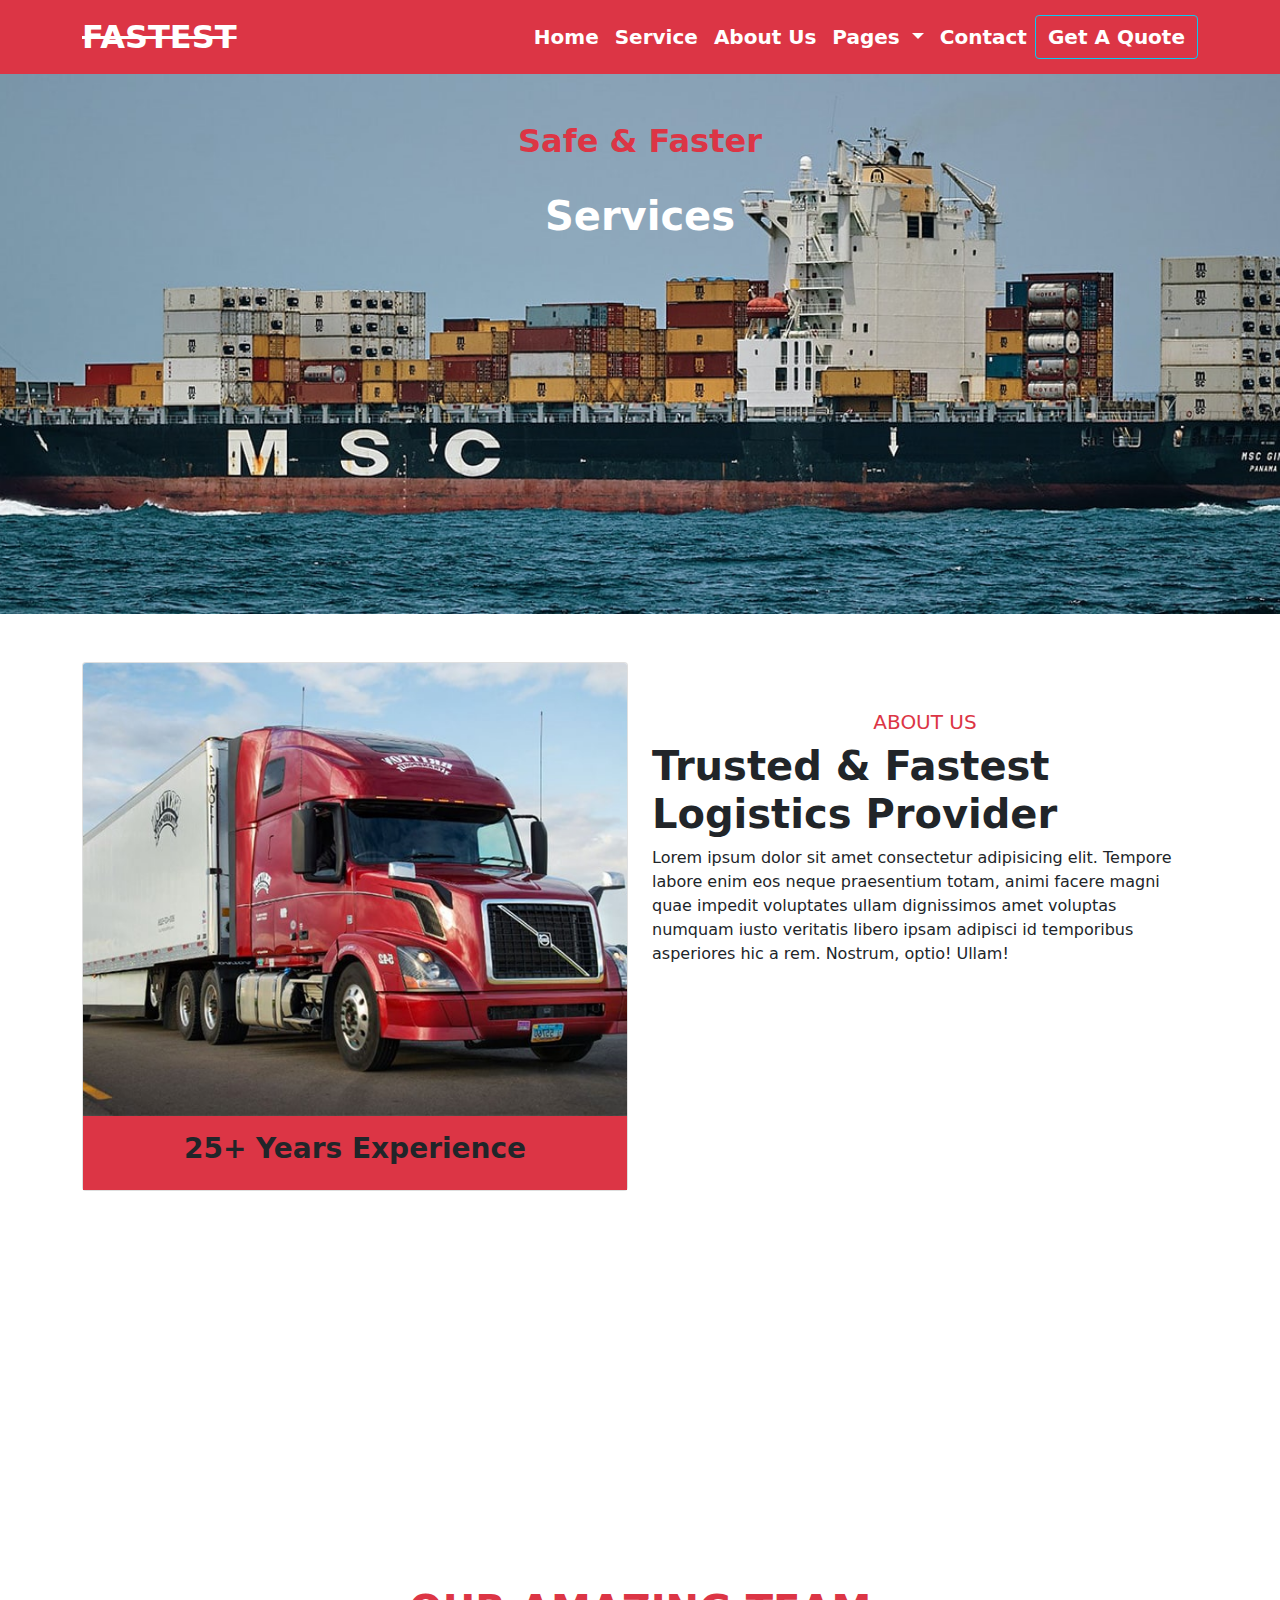
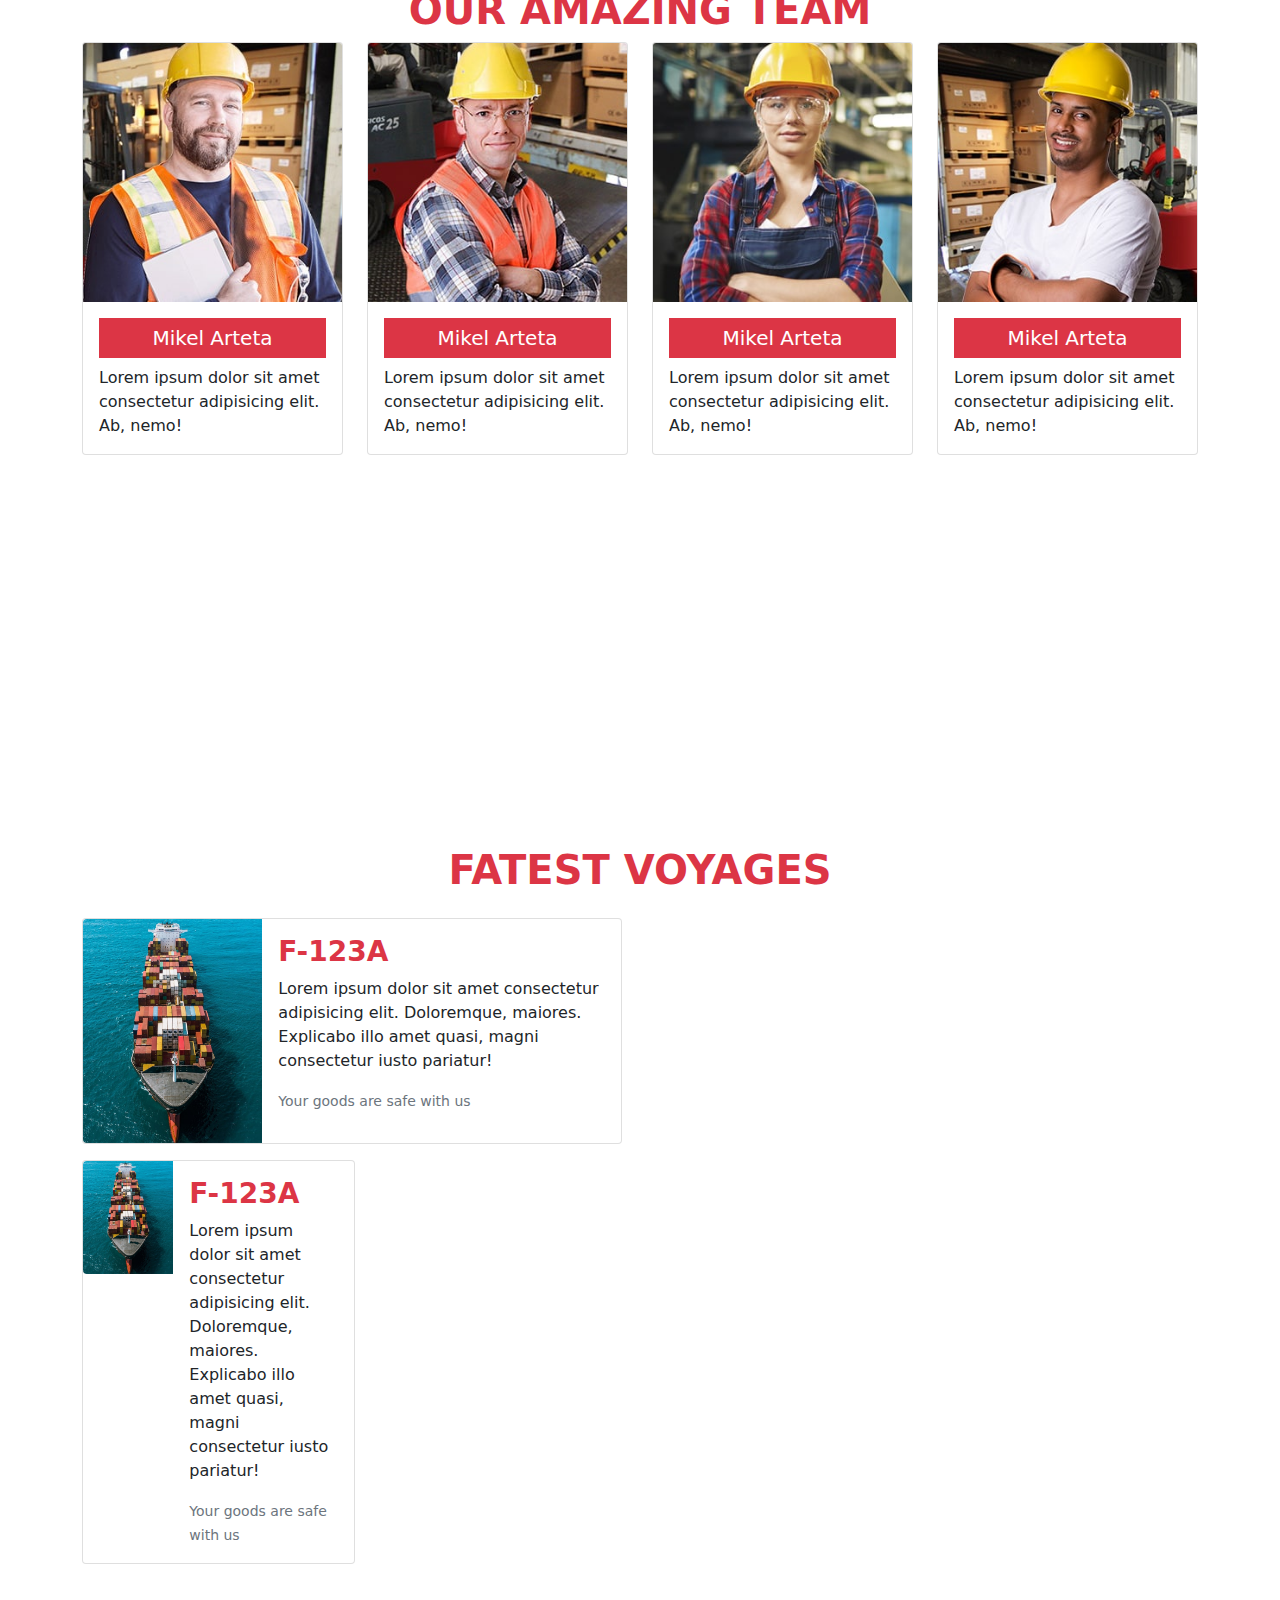
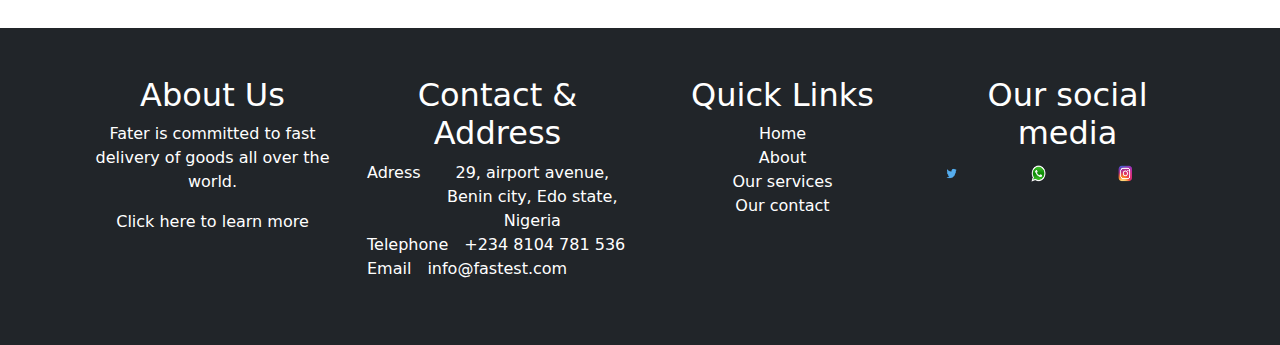
==== about.html @ 07e7bcc5 "my first commit" ====
<!DOCTYPE html>
<html lang="en">
<head>
    <meta charset="UTF-8">
    <meta http-equiv="X-UA-Compatible" content="IE=edge">
    <meta name="viewport" content="width=device-width, initial-scale=1.0">
    <link rel="stylesheet" href="./css/bootstrap.min.css">
    <link rel="stylesheet" href="./css/style.css">
    <title>ABout Us</title>
</head>
<body>
    <section id="navigate">
        <nav class="navbar navbar-expand-lg navbar-light bg-danger text-white">
            <div class="container">
                <a class="navbar-brand text-white text-decoration-line-through fw-bolder fs-2" href="#">FASTEST</a>
                <button class="navbar-toggler" type="button" data-bs-toggle="collapse"
                    data-bs-target="#navbarSupportedContent" aria-controls="navbarSupportedContent"
                    aria-expanded="false" aria-label="Toggle navigation">
                    <span class="navbar-toggler-icon"></span>
                </button>
                <div class="collapse navbar-collapse" id="navbarSupportedContent">
                    <ul class="navbar-nav ms-auto mb-2 mb-lg-0">
                        <li class="nav-item">
                            <a class="nav-link active text-white fw-bold fs-5" aria-current="page" href="index.html">Home</a>
                        </li>
                        <li class="nav-item">
                            <a class="nav-link text-white fw-bold fs-5" href="service.html">Service</a>
                        </li>
                        <li class="nav-item">
                            <a class="nav-link text-white fw-bold fs-5" href="about.html">About Us</a>
                        </li>
                        <li class="nav-item dropdown">
                            <a class="nav-link dropdown-toggle text-white fw-bold fs-5" href="#" id="navbarDropdown" role="button"
                                data-bs-toggle="dropdown" aria-expanded="false">
                                Pages
                            </a>
                            <ul class="dropdown-menu bg-info text-danger" aria-labelledby="navbarDropdown">
                                <li><a class="dropdown-item" href="#">Blog Grid</a></li>
                                <li><a class="dropdown-item" href="#">Blog Details</a></li>
                                <li>
                                    <hr class="dropdown-divider">
                                </li>
                                <li><a class="dropdown-item" href="#">Something else here</a></li>
                            </ul>
                        </li>
                        <li class="nav-item">
                            <a class="nav-link text-white fw-bold fs-5" href="contact.html">Contact</a>
                        </li>
                    </ul>
                    <button class="btn btn-outline-info text-white fw-bold fs-5" type="submit">Get A Quote</button>
                </div>
            </div>
        </nav>
    </section>

    <section id="hero-section">
        <div class="container pt-5">
            <div class="row">
                <div class="col-sm-12">
                    <div class="region text-center">
                        <h2 class="text-danger fw-bold fs-2">Safe & Faster</h2>
                        <h1 class="fw-bold py-4 text-white fs-1">  Services</h1>
                </div>
            </div>
        </div>       
    </section>

    <section id="first-section">
        <div class="container pt-5">
            <div class="row">
                <div class="col-sm-12 col-md-6 col-lg-6">
                    <div class="card">
                        <img class="card-img-top" src="./img/about.jpg" alt="Card image cap">
                        <div class="card-body bg-danger">
                          <h3 class="card-title fw-bolder text-center">25+ Years Experience</h3>
                        </div>
                      </div>
                    </div>
                    <div class="col-sm-12 col-md-6 col-lg-6 pt-5">
                        <h5 class="text-danger text-sm-center ">ABOUT US</h5>
                        <h1 class="fs-1 fw-bolder">Trusted & Fastest Logistics Provider</h1>
                        <p>Lorem ipsum dolor sit amet consectetur adipisicing elit. Tempore labore enim eos neque praesentium totam, animi facere magni quae impedit voluptates ullam dignissimos amet voluptas numquam iusto veritatis libero ipsam adipisci id temporibus asperiores hic a rem. Nostrum, optio! Ullam!</p>
                    </div>
            </div>
            
        </div>
    </section>

    <section id="team">
        <div class="container">
            <h1 class="text-danger text-center fw-bolder fs-1 mt-4">OUR AMAZING TEAM</h1>
            <div class="row">
                <div class="col-sm-12 col-md-3 col-lg-3">
                    <div class="col">
                        <div class="card">
                          <img src="./img/team-1.jpg" class="card-img-top" alt="...">
                          <div class="card-body">
                            <h5 class="card-title bg-danger text-white py-2 text-center">Mikel Arteta</h5>
                            <p class="card-text">Lorem ipsum dolor sit amet consectetur adipisicing elit. Ab, nemo!</p>
                          </div>
                        </div>
                    </div>
                </div>
                <div class="col-sm-12 col-md-3 col-lg-3">
                    <div class="col">
                        <div class="card">
                          <img src="./img/team-2.jpg" class="card-img-top" alt="...">
                          <div class="card-body">
                            <h5 class="card-title bg-danger text-white py-2 text-center">Mikel Arteta</h5>
                            <p class="card-text">Lorem ipsum dolor sit amet consectetur adipisicing elit. Ab, nemo!</p>
                          </div>
                        </div>
                    </div>
                </div>
                <div class="col-sm-12 col-md-3 col-lg-3">
                    <div class="col">
                        <div class="card">
                          <img src="./img/team-3.jpg" class="card-img-top" alt="...">
                          <div class="card-body">
                            <h5 class="card-title bg-danger text-white py-2 text-center">Mikel Arteta</h5>
                            <p class="card-text">Lorem ipsum dolor sit amet consectetur adipisicing elit. Ab, nemo!</p>
                          </div>
                        </div>
                    </div>
                </div>
                <div class="col-sm-12 col-md-3 col-lg-3">
                    <div class="col">
                        <div class="card">
                          <img src="./img/team-4.jpg" class="card-img-top" alt="...">
                          <div class="card-body">
                            <h5 class="card-title bg-danger text-white py-2 text-center">Mikel Arteta</h5>
                            <p class="card-text">Lorem ipsum dolor sit amet consectetur adipisicing elit. Ab, nemo!</p>
                          </div>
                        </div>
                    </div>
                </div>
            </div>
        </div>
    </section>

    <section id="voyager-1">
        <div class="container">
            <h1 class="text-danger text-center fw-bolder fs-1 mb-4">FATEST VOYAGES</h1>
            <div class="row">
                <div class="col-sm-12 col md-6 col-lg-6">
                    <div class="card mb-3" style="max-width: 540px;">
                        <div class="row g-0">
                          <div class="col-md-4">
                            <img src="./img/feature.jpg" class="img-fluid rounded-start" alt="...">
                          </div>
                          <div class="col-md-8">
                            <div class="card-body">
                              <h5 class="card-title text-danger fw-bold fs-3">F-123A</h5>
                              <p class="card-text">Lorem ipsum dolor sit amet consectetur adipisicing elit. Doloremque, maiores. Explicabo illo amet quasi, magni consectetur iusto pariatur!</p>
                              <p class="card-text"><small class="text-muted">Your goods are safe with us</small></p>
                            </div>
                          </div>
                        </div>
                    </div>
                    <div class="col-sm-12 col md-6 col-lg-6">
                        <div class="card mb-3" style="max-width: 540px;">
                            <div class="row g-0">
                              <div class="col-md-4">
                                <img src="./img/feature.jpg" class="img-fluid rounded-start" alt="...">
                              </div>
                              <div class="col-md-8">
                                <div class="card-body">
                                  <h5 class="card-title text-danger fw-bold fs-3">F-123A</h5>
                                  <p class="card-text">Lorem ipsum dolor sit amet consectetur adipisicing elit. Doloremque, maiores. Explicabo illo amet quasi, magni consectetur iusto pariatur!</p>
                                  <p class="card-text"><small class="text-muted">Your goods are safe with us</small></p>
                                </div>
                              </div>
                            </div>
                          </div>
                    </div>
                </div>
            </div>
        </div>
    </section>

    <footer class=" text-center bg-dark text-white mt-5">
        <div class="container">
          <div class="row pt-5">
            <div class="col-3 mb-5">
              <h2>About Us</h2>
              <p>
                Fater is committed to fast delivery of goods all over the world.
              </p>
              <p><a href="about.html" class="text-white text-decoration-none">Click here to learn more</a></p>
            </div>
  
            <div class="col-md-3 mb-5 ">
              <h2>Contact &amp; Address</h2>
              <ul class="list-unstyled footer-link">
                <li class="d-flex">
                  <span class="me-3">Adress</span>
                  <span class="text-white">
                    29, airport avenue, Benin city, Edo state, Nigeria
                  </span>
                </li>
                <li class="d-flex">
                  <span class="me-3">Telephone</span>
                  <span class="text-white">+234 8104 781 536</span>
                </li>
                <li class="d-flex">
                  <span class="me-3">Email</span>
                  <span class="text-white">info@fastest.com</span>
                </li>
              </ul>
            </div>
            <div class="col-md-3 mb-5 text-center">
              <h2>Quick Links</h2>
              <ul class="list-unstyled footer-link text-center">
                <li>
                  <a href="index.html" class="text-decoration-none text-white">Home</a>
                </li>
                <li>
                  <a href="about.html" class="text-decoration-none text-white">About</a>
                </li>
                <li>
                  <a href="service.html" class="text-decoration-none text-white">
                    Our services
                  </a>
                </li>
                <li>
                  <a href="contact.html" class="text-decoration-none text-white">
                    Our contact
                  </a>
                </li>
              </ul>
            </div>
            <div class="col-md-3">
              <h2>Our social media</h2>
              <div class="d-flex">
                  <div class=" col-md-4 col-lg-4">
                    <div class="col-sm-4 col-md-4 col-lg-4">
                        <div>
                            <img
                              src="./images/twitter.png"
                              alt=""
                              class="img-fluid hello"
                            />
                          </div>
                      </div>
                  </div>
                  <div class=" col-md-4 col-lg-4">
                    <div class="col-sm-4 col-md-4 col-lg-4">
                        <div>
                            <img
                              src="./images/whatsapp.png"
                              alt=""
                              class="img-fluid hello"
                            />
                          </div>
                      </div>
                  </div>
                  <div class=" col-md-4 col-lg-4">
                    <div class="col-sm-4 col-md-4 col-lg-4">
                        <div>
                            <img
                              src="./images/instagram.png"
                              alt=""
                              class="img-fluid hello"
                            />
                          </div>
                      </div>
                  </div>
              </div>
              
            </div>
          </div>
        </div>
    </footer>




    <script src="./js/bootstrap.min.js"></script>
</body>
</html>
---- css/style.css ----
* {
    margin: 0;
    padding: 0;
    box-sizing: border-box;
}

#hero-section {
    background: url(https://i.postimg.cc/2SY5DYVR/background.png), url(../img/header.jpg);
    background-size: cover;
    background-position: center;
    height: 60vh;
}

#first-section {
    min-height: 100vh !important;
}

.first-pic {
    background: url(../img/about.jpg) no-repeat;
    background-position: center;
    background-size: cover;
    height: 70vh;
}

#second-section {
    min-height: 100vh !important;
}

.truck img {
    width: 4em !important;
    height: 2em !important;
    margin: 1em 0 0 4em;
}

.hello {
    height: 1.6rem !important;
    width: 1.4rem;
    padding: 4px;
  }

  .icon {
    height: 2rem;
  }

  #we-do {
      min-height: 100vh;
  }

  #sea-voyage {
      min-height: 100vh;
  }

  #team {
      min-height: 100vh;
      padding-top: 3em;
  }

  #voyager-1 {
      min-height: 70vh;
      padding-top: 2em;
  }
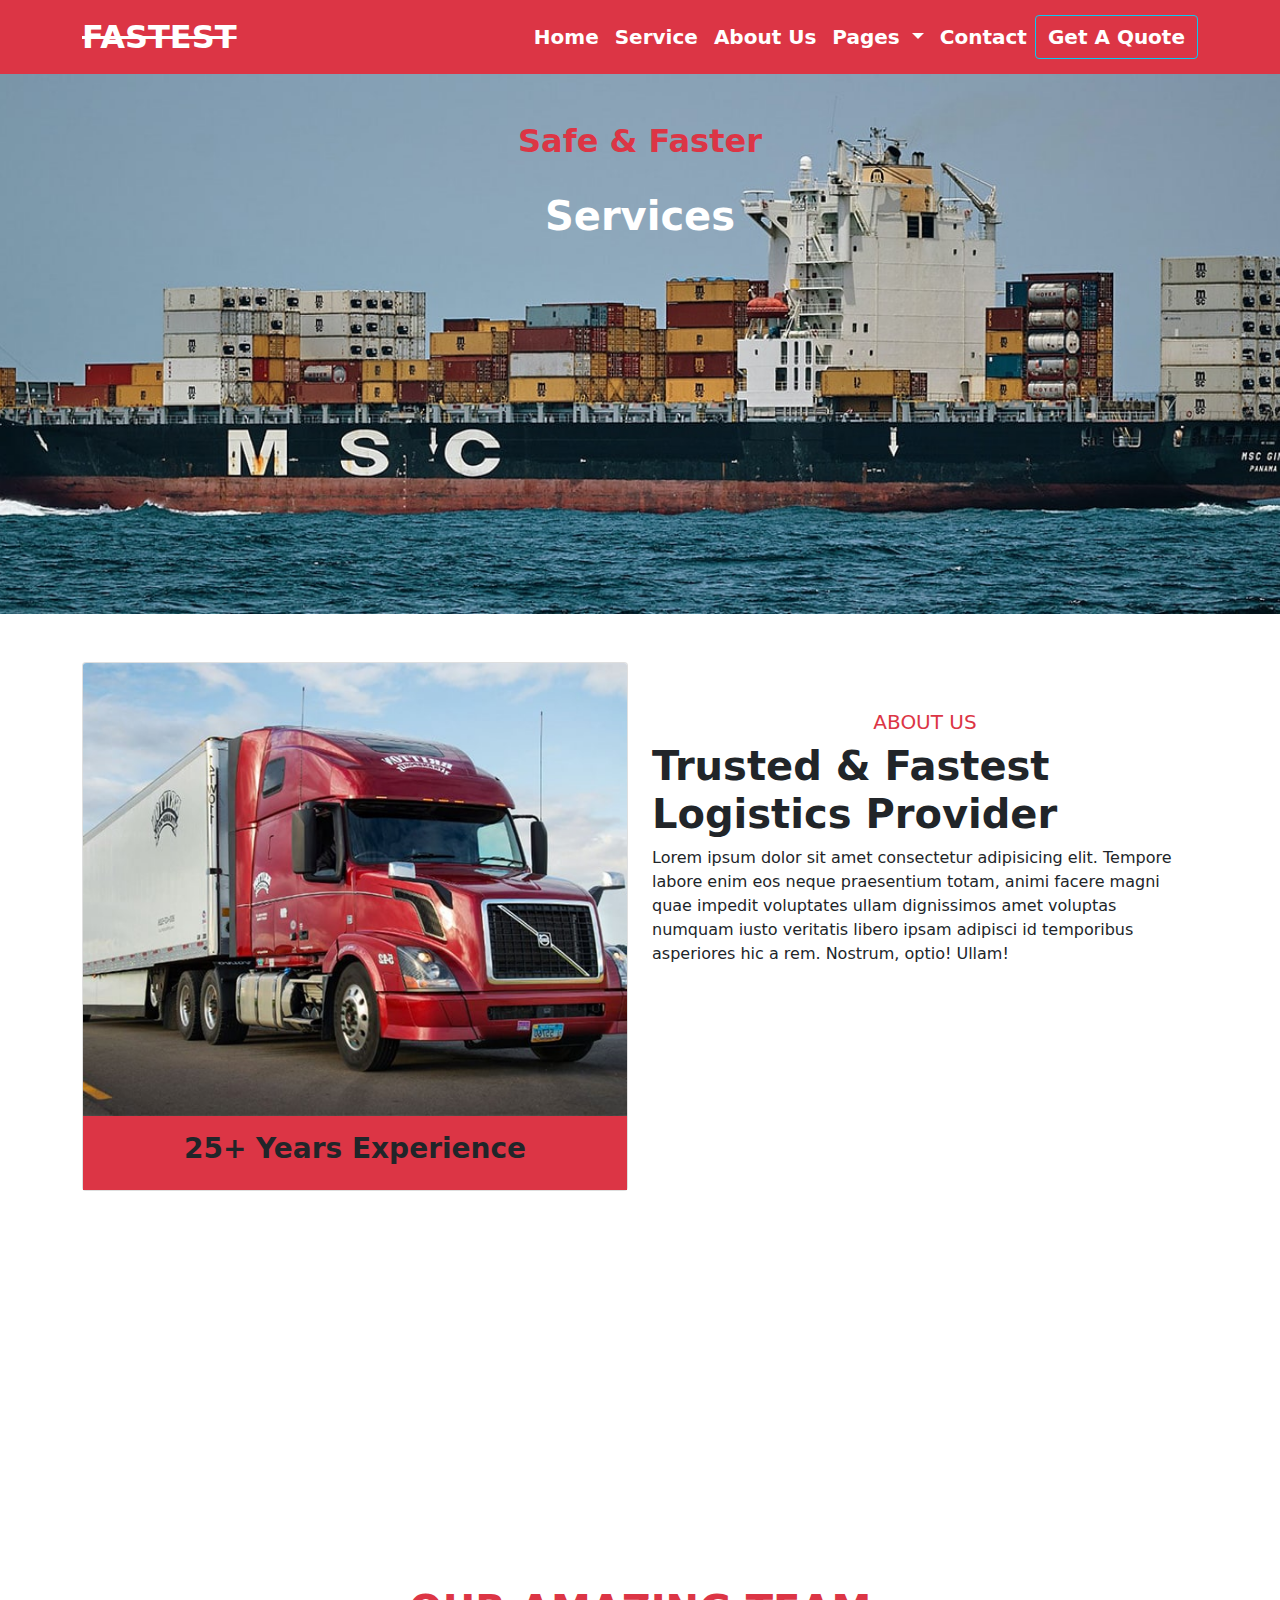
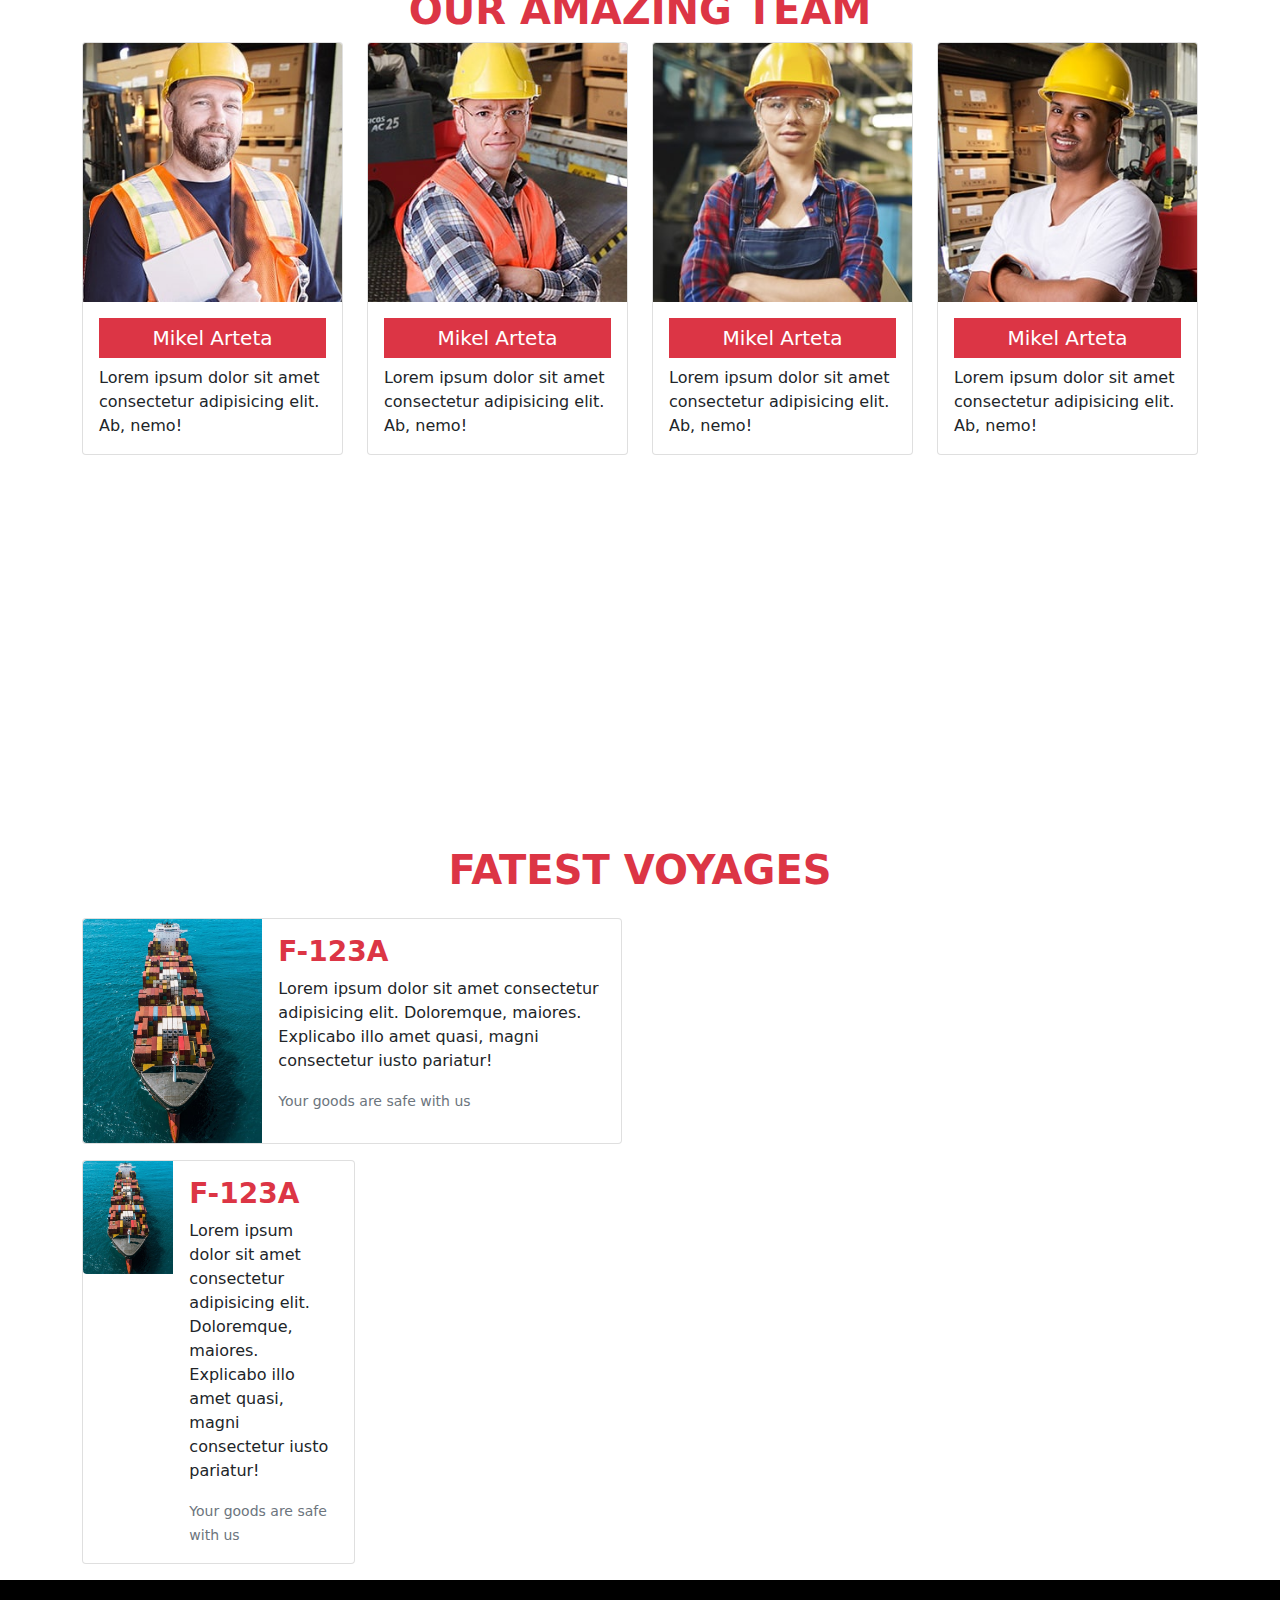
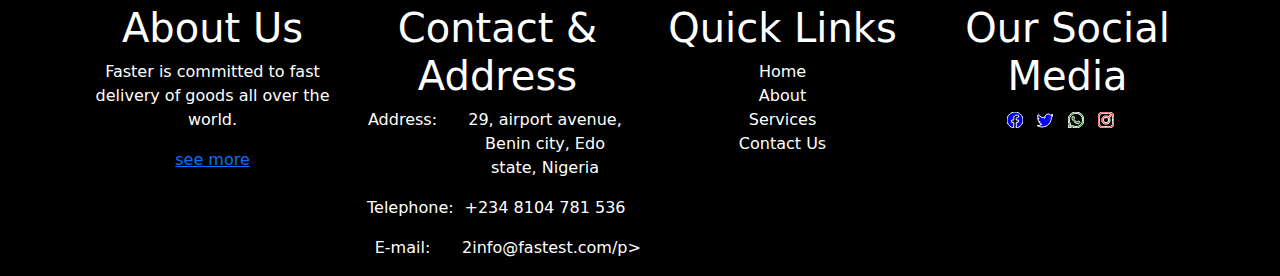
==== commit 92cc8f6f: "a more responsive footer" ====
--- a/about.html
+++ b/about.html
@@ -178,98 +178,83 @@
         </div>
     </section>
 
-    <footer class=" text-center bg-dark text-white mt-5">
-        <div class="container">
-          <div class="row pt-5">
-            <div class="col-3 mb-5">
-              <h2>About Us</h2>
-              <p>
-                Fater is committed to fast delivery of goods all over the world.
-              </p>
-              <p><a href="about.html" class="text-white text-decoration-none">Click here to learn more</a></p>
-            </div>
-  
-            <div class="col-md-3 mb-5 ">
-              <h2>Contact &amp; Address</h2>
-              <ul class="list-unstyled footer-link">
-                <li class="d-flex">
-                  <span class="me-3">Adress</span>
-                  <span class="text-white">
-                    29, airport avenue, Benin city, Edo state, Nigeria
-                  </span>
-                </li>
-                <li class="d-flex">
-                  <span class="me-3">Telephone</span>
-                  <span class="text-white">+234 8104 781 536</span>
-                </li>
-                <li class="d-flex">
-                  <span class="me-3">Email</span>
-                  <span class="text-white">info@fastest.com</span>
-                </li>
-              </ul>
-            </div>
-            <div class="col-md-3 mb-5 text-center">
-              <h2>Quick Links</h2>
-              <ul class="list-unstyled footer-link text-center">
-                <li>
-                  <a href="index.html" class="text-decoration-none text-white">Home</a>
-                </li>
-                <li>
-                  <a href="about.html" class="text-decoration-none text-white">About</a>
-                </li>
-                <li>
-                  <a href="service.html" class="text-decoration-none text-white">
-                    Our services
-                  </a>
-                </li>
-                <li>
-                  <a href="contact.html" class="text-decoration-none text-white">
-                    Our contact
-                  </a>
-                </li>
-              </ul>
-            </div>
-            <div class="col-md-3">
-              <h2>Our social media</h2>
-              <div class="d-flex">
-                  <div class=" col-md-4 col-lg-4">
-                    <div class="col-sm-4 col-md-4 col-lg-4">
-                        <div>
-                            <img
-                              src="./images/twitter.png"
-                              alt=""
-                              class="img-fluid hello"
-                            />
-                          </div>
-                      </div>
-                  </div>
-                  <div class=" col-md-4 col-lg-4">
-                    <div class="col-sm-4 col-md-4 col-lg-4">
-                        <div>
-                            <img
-                              src="./images/whatsapp.png"
-                              alt=""
-                              class="img-fluid hello"
-                            />
-                          </div>
-                      </div>
-                  </div>
-                  <div class=" col-md-4 col-lg-4">
-                    <div class="col-sm-4 col-md-4 col-lg-4">
-                        <div>
-                            <img
-                              src="./images/instagram.png"
-                              alt=""
-                              class="img-fluid hello"
-                            />
-                          </div>
-                      </div>
-                  </div>
-              </div>
-              
-            </div>
-          </div>
-        </div>
+    <footer class="bg-black " >
+      <div class="container pt-4 text-white">
+        <div class="row text-decoration-none">
+          <div class="col-md-3 col-lg-3 text-center">
+            <h1>About Us</h1>
+            <p>Faster is committed to fast delivery of goods all over the world.</p>
+            <a href="about.html">see more</a>
+          </div>
+          <div class="col-md-3 col-lg-3 text-center">
+            <h1>Contact & Address</h1>
+            <div class="row">
+              <div class="col-4">
+                <p>Address: </p>
+              </div>
+              <div class="col-8">
+                <p>29, airport avenue, Benin city, Edo state, Nigeria</p>
+              </div>
+            </div>
+            <div class="row">
+              <div class="col-4">
+                <p>Telephone: </p>
+              </div>
+              <div class="col-8">
+                <p>+234 8104 781 536</p>
+              </div>
+            </div>
+            <div class="row">
+              <div class="col-4">
+                <p>E-mail: </p>
+              </div>
+              <div class="col-8">
+                <p>2info@fastest.com/p>
+              </div>
+            </div>
+          </div>
+          <div class="col-md-3 col-lg-3 text-center">
+            <h1>Quick Links</h1>
+            <div class="row">
+              <div class="col-12">
+                <a href="index.html" class="text-decoration-none text-white">Home</a>
+              </div>
+            </div>
+            <div class="row">
+              <div class="col-12">
+                <a href="about.html" class="text-decoration-none text-white">About</a>
+              </div>
+            </div>
+            <div class="row">
+              <div class="col-12">
+                <a href="service.html" class="text-decoration-none text-white">Services</a>
+              </div>
+            </div>
+            <div class="row">
+              <div class="col-12">
+                <a href="contact.html" class="text-decoration-none text-white">Contact Us</a>
+              </div>
+            </div>
+          </div>
+          <div class="col-md-3 col-lg-3 text-center">
+            <h1> Our Social Media</h1>
+            <div class="d-flex iconis justify-content-center">
+              <div class="">
+                <img src="./images/facebook.svg" alt="">
+              </div>
+              <div class="">
+                <img src="./images/twitter.svg" alt="">
+              </div>
+              <div class="">
+                <img src="./images/whatsapp.svg" alt="">
+              </div>
+              <div class="">
+                <img src="./images/instagram.svg" alt="">
+              </div>
+            </div>
+          </div>
+        </div>
+      </div>
     </footer>
 
 
--- a/css/style.css
+++ b/css/style.css
@@ -32,14 +32,9 @@
     margin: 1em 0 0 4em;
 }
 
-.hello {
-    height: 1.6rem !important;
-    width: 1.4rem;
-    padding: 4px;
-  }
 
-  .icon {
-    height: 2rem;
+  .iconis img {
+    margin-right: 0.9rem;
   }
 
   #we-do {
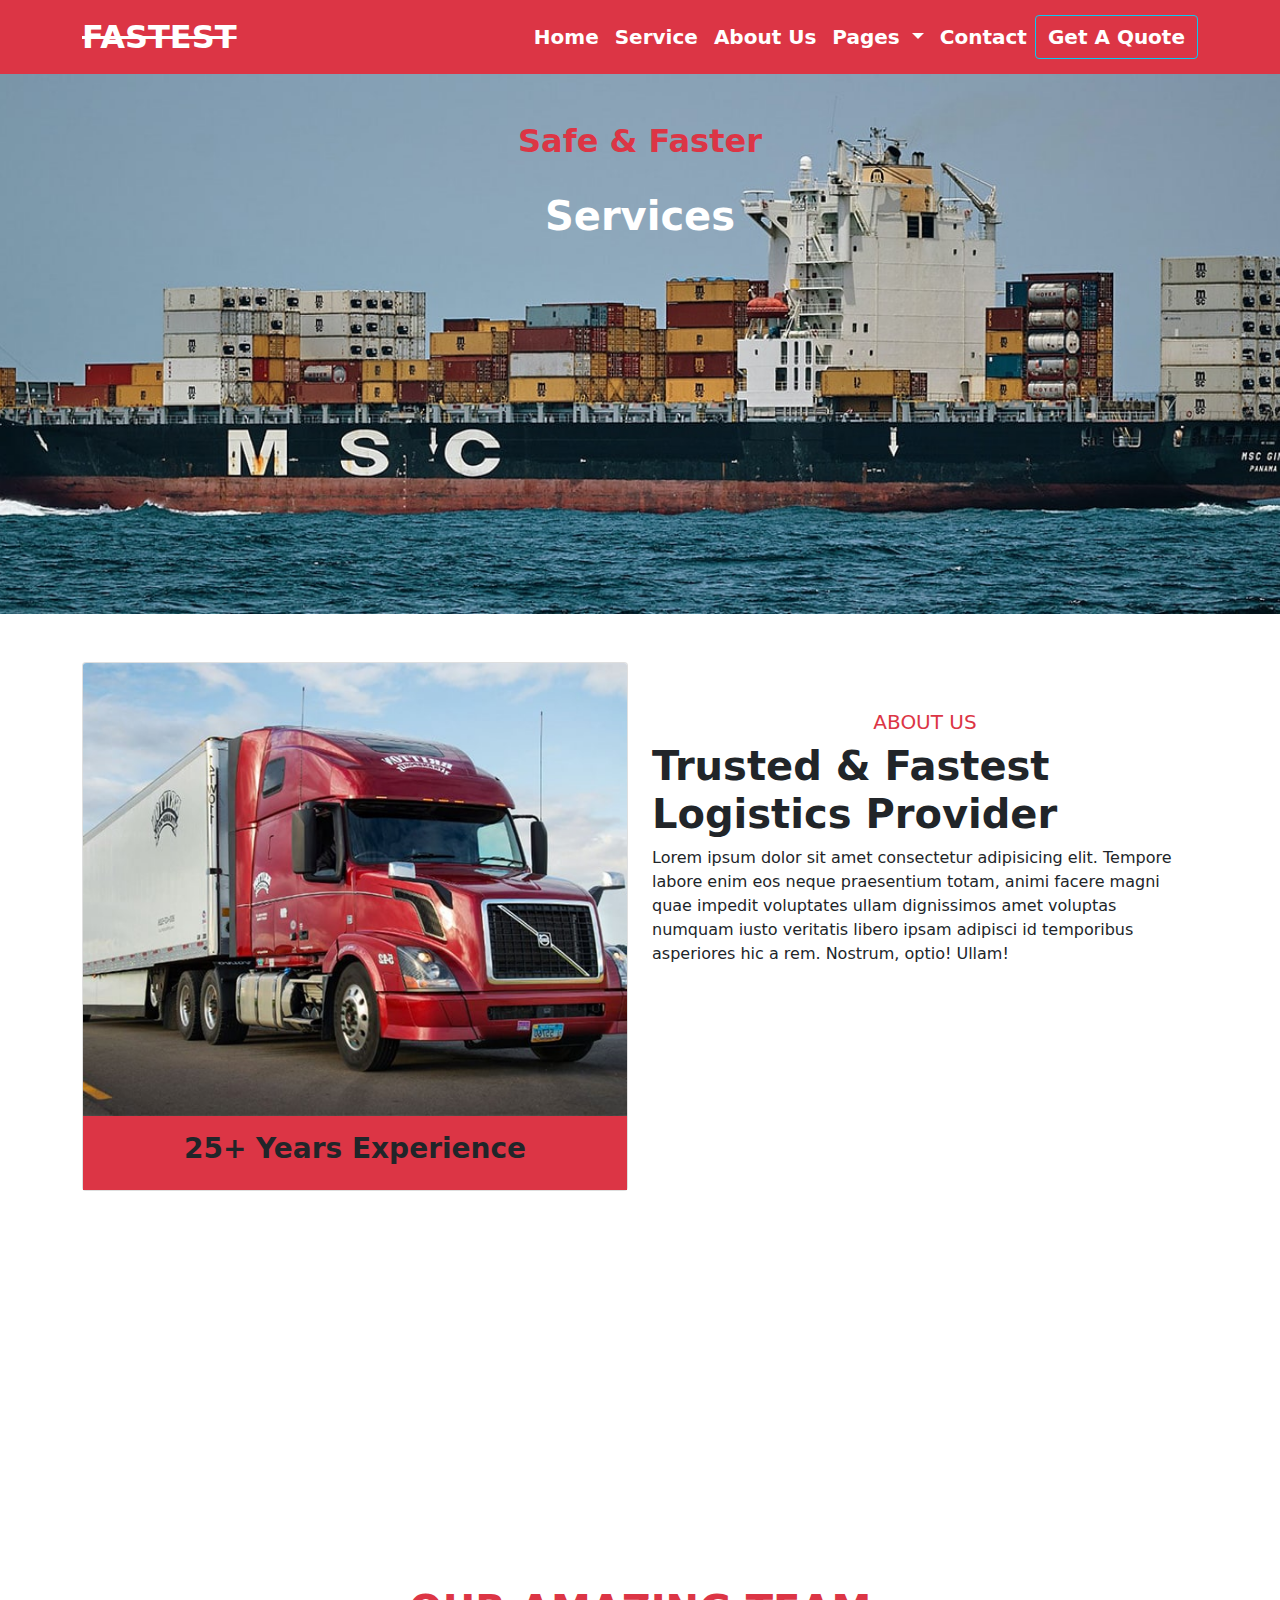
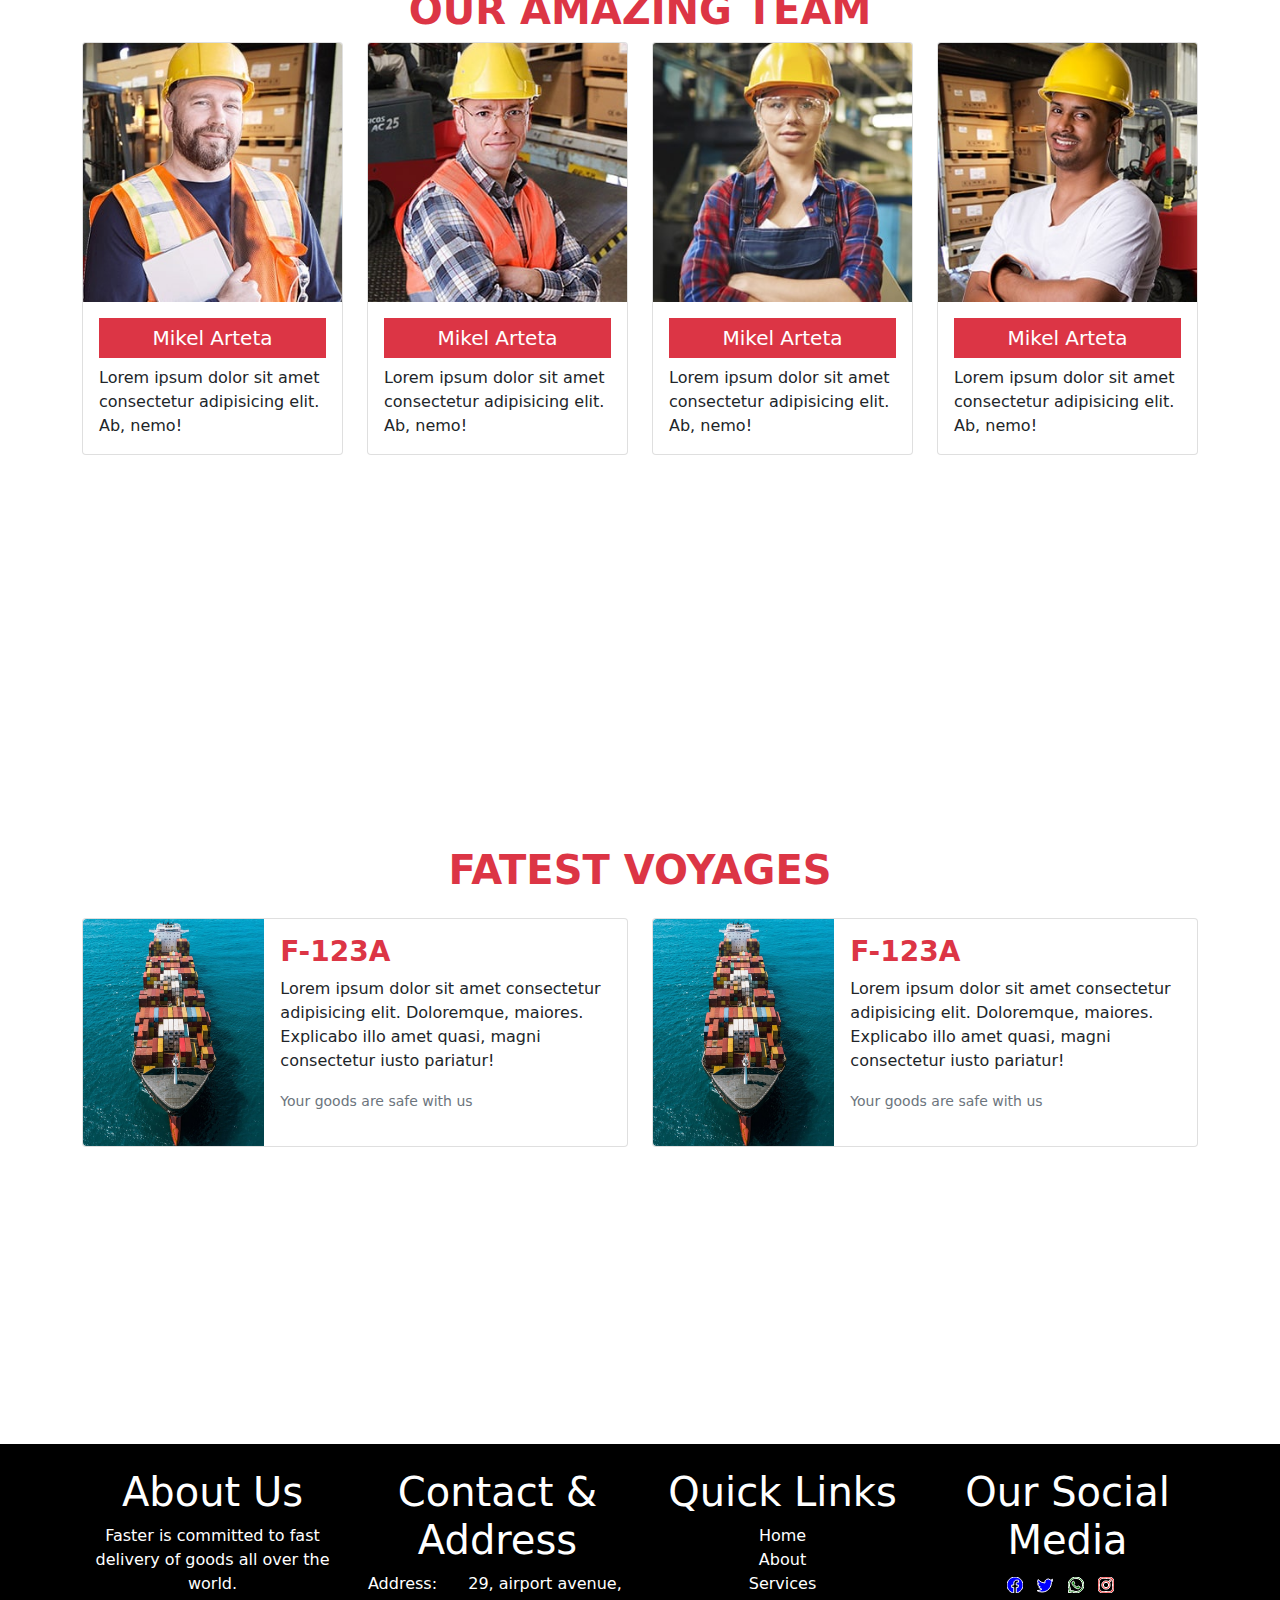
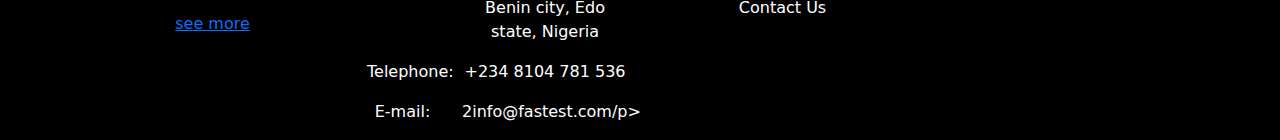
==== commit d43ac3c2: "voyage area fixing starts" ====
--- a/about.html
+++ b/about.html
@@ -143,7 +143,7 @@
             <h1 class="text-danger text-center fw-bolder fs-1 mb-4">FATEST VOYAGES</h1>
             <div class="row">
                 <div class="col-sm-12 col md-6 col-lg-6">
-                    <div class="card mb-3" style="max-width: 540px;">
+                    <div class="card mb-3" style="max-width: 100%">
                         <div class="row g-0">
                           <div class="col-md-4">
                             <img src="./img/feature.jpg" class="img-fluid rounded-start" alt="...">
@@ -157,23 +157,23 @@
                           </div>
                         </div>
                     </div>
-                    <div class="col-sm-12 col md-6 col-lg-6">
-                        <div class="card mb-3" style="max-width: 540px;">
-                            <div class="row g-0">
-                              <div class="col-md-4">
-                                <img src="./img/feature.jpg" class="img-fluid rounded-start" alt="...">
-                              </div>
-                              <div class="col-md-8">
-                                <div class="card-body">
-                                  <h5 class="card-title text-danger fw-bold fs-3">F-123A</h5>
-                                  <p class="card-text">Lorem ipsum dolor sit amet consectetur adipisicing elit. Doloremque, maiores. Explicabo illo amet quasi, magni consectetur iusto pariatur!</p>
-                                  <p class="card-text"><small class="text-muted">Your goods are safe with us</small></p>
-                                </div>
-                              </div>
-                            </div>
-                          </div>
-                    </div>
-                </div>
+                </div>
+                <div class="col-sm-12 col md-6 col-lg-6">
+                  <div class="card mb-3" style="max-width: 100%;">
+                      <div class="row g-0">
+                        <div class="col-md-4">
+                          <img src="./img/feature.jpg" class="img-fluid rounded-start" alt="...">
+                        </div>
+                        <div class="col-md-8">
+                          <div class="card-body">
+                            <h5 class="card-title text-danger fw-bold fs-3">F-123A</h5>
+                            <p class="card-text">Lorem ipsum dolor sit amet consectetur adipisicing elit. Doloremque, maiores. Explicabo illo amet quasi, magni consectetur iusto pariatur!</p>
+                            <p class="card-text"><small class="text-muted">Your goods are safe with us</small></p>
+                          </div>
+                        </div>
+                      </div>
+                    </div>
+              </div>
             </div>
         </div>
     </section>
